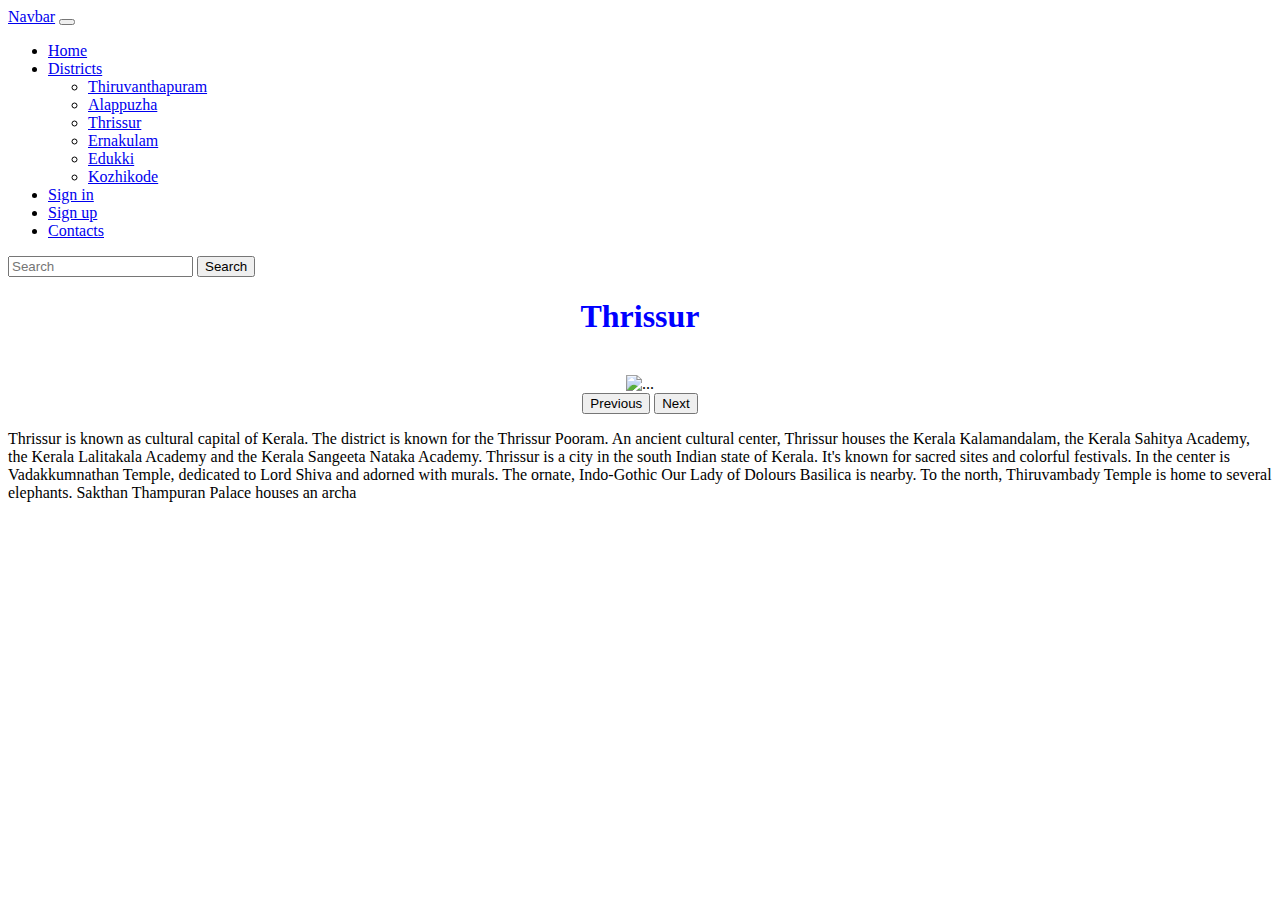
==== thr.html @ ce7b33f3 "Update thr.html" ====
<!DOCTYPE html>
<html lang="en">

<head>
  <meta charset="UTF-8">
  <meta name="viewport" content="width=device-width, initial-scale=1.0">
  <title>Document</title>
  <link href="https://cdn.jsdelivr.net/npm/bootstrap@5.3.2/dist/css/bootstrap.min.css" rel="stylesheet"
    integrity="sha384-T3c6CoIi6uLrA9TneNEoa7RxnatzjcDSCmG1MXxSR1GAsXEV/Dwwykc2MPK8M2HN" crossorigin="anonymous">
  <link rel="stylesheet" href="tvm.css">
</head>

<body clASS="ala">
  <nav class="navbar navbar-expand-lg bg-body-tertiary">
    <div class="container-fluid">
      <a class="navbar-brand" href="#">Navbar</a>
      <button class="navbar-toggler" type="button" data-bs-toggle="collapse" data-bs-target="#navbarSupportedContent"
        aria-controls="navbarSupportedContent" aria-expanded="false" aria-label="Toggle navigation">
        <span class="navbar-toggler-icon"></span>
      </button>
      <div class="collapse navbar-collapse" id="navbarSupportedContent">
        <ul class="navbar-nav me-auto mb-2 mb-lg-0">
          <li class="nav-item">
            <a class="nav-link active" aria-current="page" href="index.html">Home</a>
          </li>
          <li class="nav-item dropdown">
            <a class="nav-link dropdown-toggle" href="#" role="button" data-bs-toggle="dropdown" aria-expanded="false">
              Districts
            </a>
            <ul class="dropdown-menu">
              <li><a class="dropdown-item" href="tvm.html" target="._self">Thiruvanthapuram</a></li>
              <li><a class="dropdown-item" href="alappi.html">Alappuzha</a></li>
              <li><a class="dropdown-item" href="thr.html">Thrissur</a></li>
              <li><a class="dropdown-item" href="erk.html">Ernakulam</a></li>
              <li><a class="dropdown-item" href="edu.html">Edukki</a></li>
              <li><a class="dropdown-item" href="kozhi.html">Kozhikode</a></li>
            </ul>
          <li class="nav-item">
            <a class="nav-link active" href="signin.html" aria-disabled="true">Sign in</a>
          </li>
          <li class="nav-item">
            <a class="nav-link active" href="signup.html" aria-disabled="true">Sign up</a>
          </li>
          <li class="nav-item">
            <a class="nav-link active" href="cont.html" aria-disabled="true">Contacts</a>
          </li>
        </ul>
        <form class="d-flex" role="search">
          <input class="form-control me-2" type="search" placeholder="Search" aria-label="Search">
          <button class="btn btn-outline-success" type="submit">Search</button>
        </form>
      </div>
    </div>
  </nav>


  <center>
    <h1 style="color: blue;">Thrissur</h1>
    <div id="carouselExample" class="carousel slide">
      <div class="carousel-inner">
        <div class="carousel-item active">
          <img src="./th1.jpeg" class="d-block w-100" alt="">
        </div>
        <div class="carousel-item">
          <img src="./th3.jpg" class="d-block w-100" alt="...">
        </div>
      </div>
      <button class="carousel-control-prev" type="button" data-bs-target="#carouselExample" data-bs-slide="prev">
        <span class="carousel-control-prev-icon" aria-hidden="true"></span>
        <span class="visually-hidden">Previous</span>
      </button>
      <button class="carousel-control-next" type="button" data-bs-target="#carouselExample" data-bs-slide="next">
        <span class="carousel-control-next-icon" aria-hidden="true"></span>
        <span class="visually-hidden">Next</span>
      </button>
    </div>
  </center>
  <div class="a">

    <p>
      Thrissur is known as cultural capital of Kerala. The district is known for the Thrissur Pooram. An ancient
      cultural center, Thrissur houses the Kerala Kalamandalam, the Kerala Sahitya Academy, the Kerala Lalitakala
      Academy and the Kerala Sangeeta Nataka Academy.
      Thrissur is a city in the south Indian state of Kerala. It's known for sacred sites and colorful festivals. In the
      center is Vadakkumnathan Temple, dedicated to Lord Shiva and adorned with murals. The ornate, Indo-Gothic Our Lady
      of Dolours Basilica is nearby. To the north, Thiruvambady Temple is home to several elephants. Sakthan Thampuran
      Palace houses an archa

    </p>
  </div>



  <script src="https://cdn.jsdelivr.net/npm/bootstrap@5.3.2/dist/js/bootstrap.bundle.min.js"
    integrity="sha384-C6RzsynM9kWDrMNeT87bh95OGNyZPhcTNXj1NW7RuBCsyN/o0jlpcV8Qyq46cDfL"
    crossorigin="anonymous"></script>
</body>

</html>
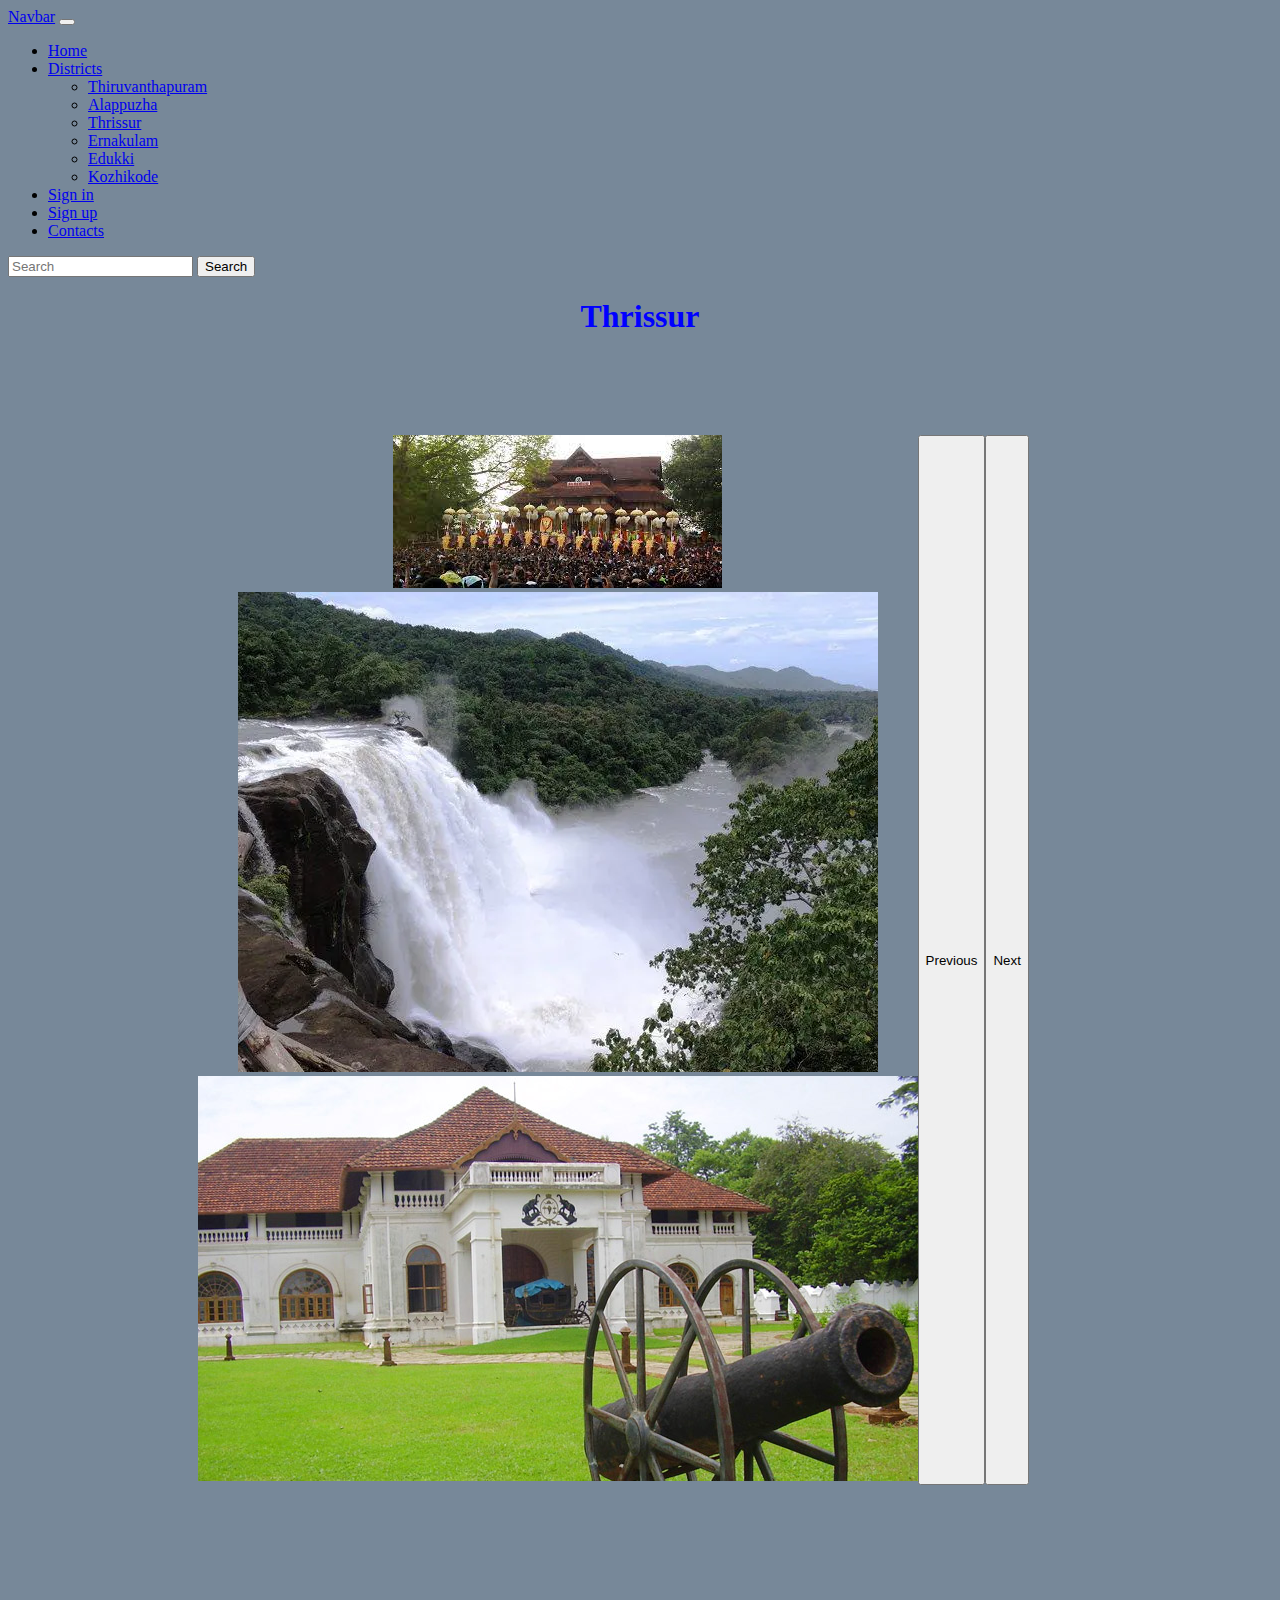
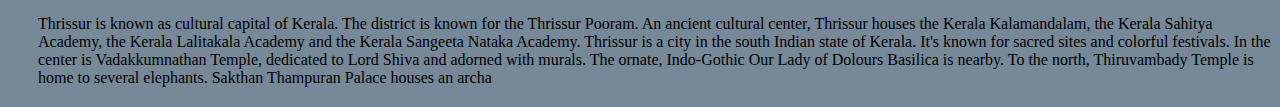
==== commit f831f9ca: "second day" ====
--- a/thr.html
+++ b/thr.html
@@ -62,6 +62,9 @@
           <img src="./th1.jpeg" class="d-block w-100" alt="">
         </div>
         <div class="carousel-item">
+          <img src="./th2.webp" class="d-block w-100" alt="...">
+        </div>
+        <div class="carousel-item">
           <img src="./th3.jpg" class="d-block w-100" alt="...">
         </div>
       </div>
@@ -96,4 +99,4 @@
     crossorigin="anonymous"></script>
 </body>
 
-</html>
+</html>--- a/tvm.css
+++ b/tvm.css
@@ -0,0 +1,50 @@
+
+
+     div>p{
+            margin-top: 130px;
+            font-weight: 500;
+            display: flex;
+     }
+
+     .ala{background-color:lightslategrey;}
+
+     .carousel{
+        display:flex;
+        width:70%;
+        height:70%;
+        margin-top:100px;
+}
+.a{ 
+        margin-bottom: 20px;
+        margin-left: 30px;
+}
+        
+        
+        
+        
+        
+        
+        
+        
+        
+        
+        
+        
+        
+        
+        
+        
+        
+        
+        
+        
+        
+        
+        
+        
+        
+        
+        
+        
+        
+      